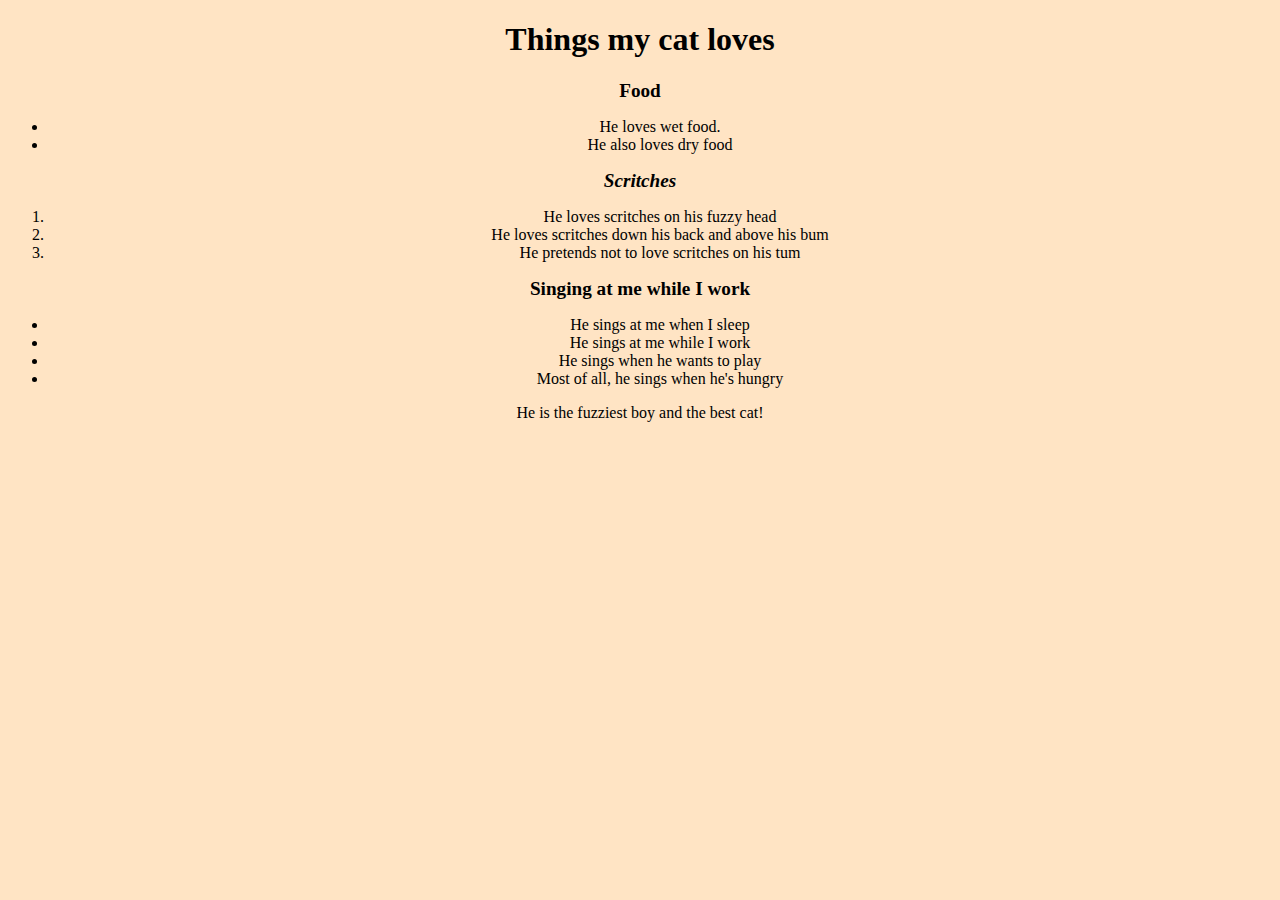
==== index.html @ 926ad533 "Renamed cat.html to index.html" ====
<!DOCTYPE html>
<html>
  <head>
    <link href="css/style.css" rel="stylesheet" type="text/css">
    <title><strong>Chester the Incredible</strong></title>
  </head>
  <body>
    <h1>Things my cat loves</h1>
    <h2>Food</h2>
    <ul>
      <li>He loves wet food.</li>
      <li>He also loves dry food</li>
    </ul>
    <h2><em>Scritches</em></h2>
    <ol>
      <li>He loves scritches on his fuzzy head</li>
      <li>He loves scritches down his back and above his bum</li>
      <li>He pretends not to love scritches on his tum</li>
    </ol>
    <h2>Singing at me while I work</h2>
    <ul>
      <li>He sings at me when I sleep</li>
      <li>He sings at me while I work</li>
      <li>He sings when he wants to play</li>
      <li>Most of all, he sings when he's hungry</li>
    </ul>
    <p>He is the fuzziest boy and the best cat!</p>
  </body>
</html>
---- css/style.css ----
html {
    text-align: center;
    background-color: bisque;
}

h2 {
    font-size: larger;
}

li {
    font-family: fantasy;
}
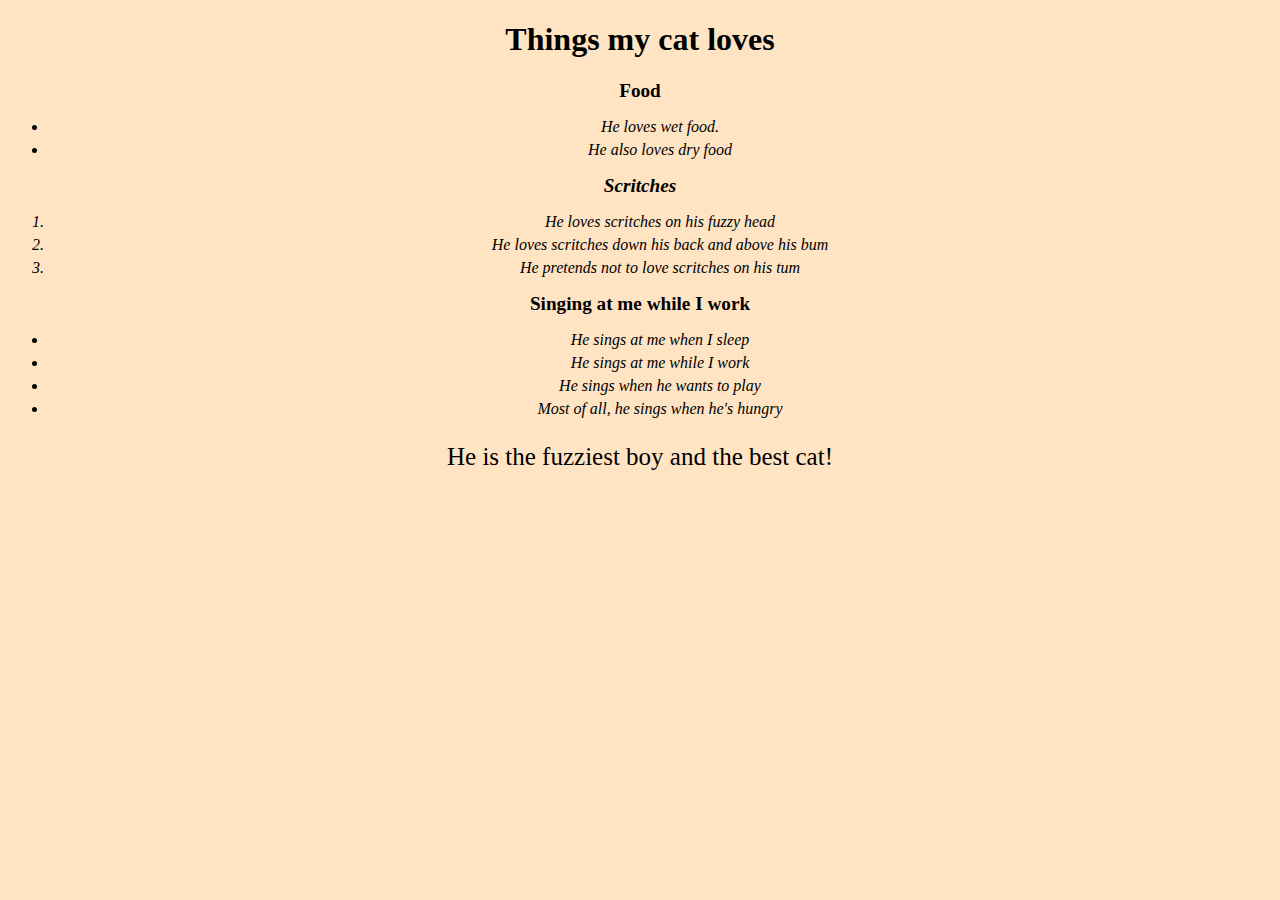
==== commit 556f62a2: "added margins, experimented with div sub nesting" ====
--- a/index.html
+++ b/index.html
@@ -1,29 +1,31 @@
 <!DOCTYPE html>
 <html>
   <head>
-    <link href="css/style.css" rel="stylesheet" type="text/css">
-    <title><strong>Chester the Incredible</strong></title>
+    <link href="css/style.css" rel="stylesheet" type="text/css" />
+    <title>Chester the Incredible</title>
   </head>
   <body>
-    <h1>Things my cat loves</h1>
-    <h2>Food</h2>
-    <ul>
-      <li>He loves wet food.</li>
-      <li>He also loves dry food</li>
-    </ul>
-    <h2><em>Scritches</em></h2>
-    <ol>
-      <li>He loves scritches on his fuzzy head</li>
-      <li>He loves scritches down his back and above his bum</li>
-      <li>He pretends not to love scritches on his tum</li>
-    </ol>
-    <h2>Singing at me while I work</h2>
-    <ul>
-      <li>He sings at me when I sleep</li>
-      <li>He sings at me while I work</li>
-      <li>He sings when he wants to play</li>
-      <li>Most of all, he sings when he's hungry</li>
-    </ul>
-    <p>He is the fuzziest boy and the best cat!</p>
+    <div class="pets">
+      <h1>Things my cat loves</h1>
+      <h2>Food</h2>
+      <ul>
+        <li>He loves wet food.</li>
+        <li>He also loves dry food</li>
+      </ul>
+      <h2><em>Scritches</em></h2>
+      <ol>
+        <li>He loves scritches on his fuzzy head</li>
+        <li>He loves scritches down his back and above his bum</li>
+        <li>He pretends not to love scritches on his tum</li>
+      </ol>
+      <h2>Singing at me while I work</h2>
+      <ul>
+        <li>He sings at me when I sleep</li>
+        <li>He sings at me while I work</li>
+        <li>He sings when he wants to play</li>
+        <li>Most of all, he sings when he's hungry</li>
+      </ul>
+    </div>
+    <p class="poe">He is the fuzziest boy and the best cat!</p>
   </body>
-</html>+</html>
--- a/css/style.css
+++ b/css/style.css
@@ -5,8 +5,21 @@
 
 h2 {
     font-size: larger;
+    margin-top: 15px;
+    margin-bottom: 15px;
 }
 
 li {
     font-family: fantasy;
+    margin-top: 5px;
+    margin-bottom: 5px;
+}
+
+.poe {
+    text-align: center;
+    font-size: 25px;
+}
+
+.pets li {
+    font-style: italic;
 }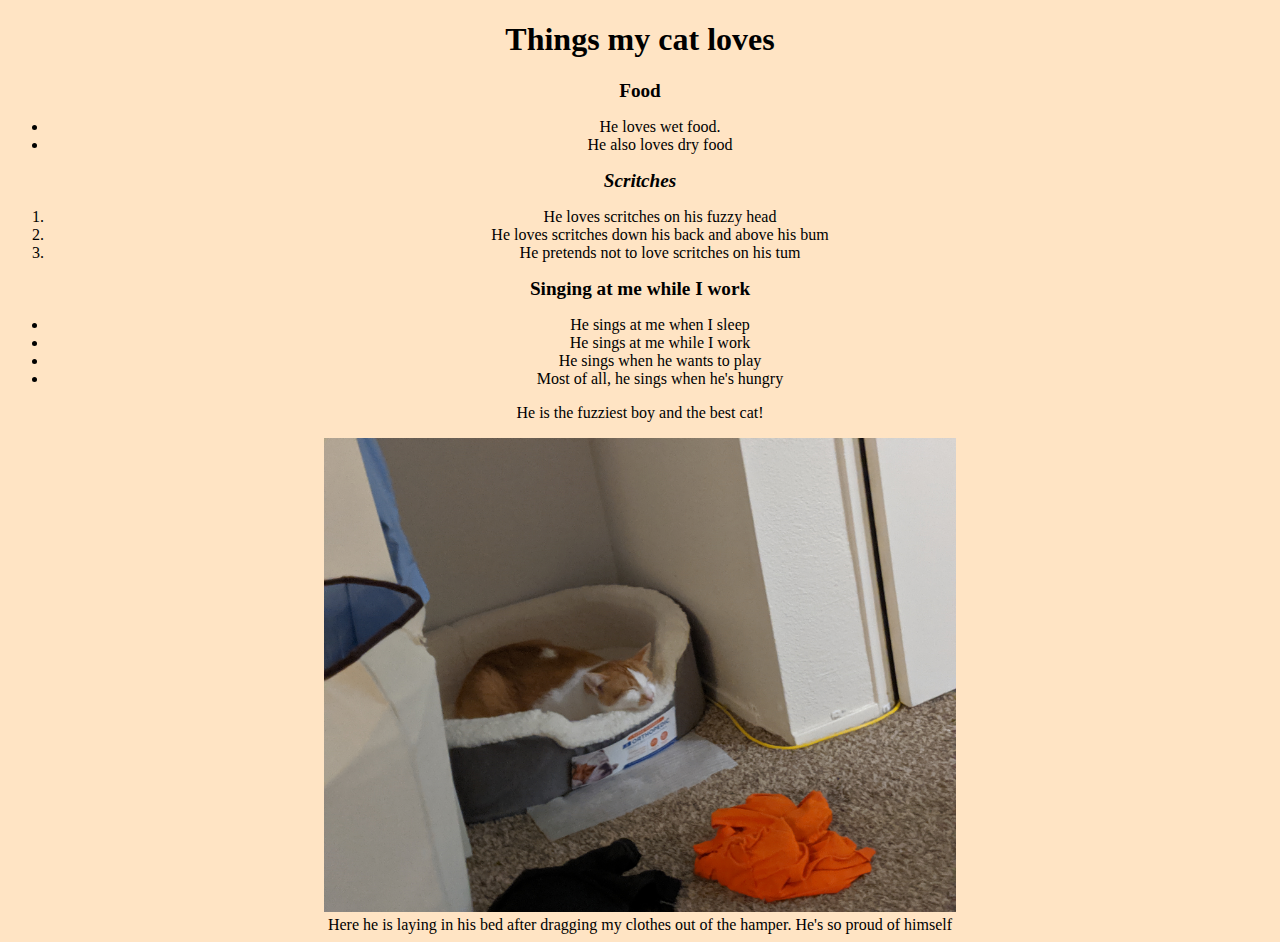
==== commit 4ff5788c: "added picture and footer, fixed title error" ====
--- a/index.html
+++ b/index.html
@@ -1,31 +1,34 @@
 <!DOCTYPE html>
 <html>
-  <head>
-    <link href="css/style.css" rel="stylesheet" type="text/css" />
-    <title>Chester the Incredible</title>
-  </head>
-  <body>
-    <div class="pets">
-      <h1>Things my cat loves</h1>
-      <h2>Food</h2>
-      <ul>
-        <li>He loves wet food.</li>
-        <li>He also loves dry food</li>
-      </ul>
-      <h2><em>Scritches</em></h2>
-      <ol>
-        <li>He loves scritches on his fuzzy head</li>
-        <li>He loves scritches down his back and above his bum</li>
-        <li>He pretends not to love scritches on his tum</li>
-      </ol>
-      <h2>Singing at me while I work</h2>
-      <ul>
-        <li>He sings at me when I sleep</li>
-        <li>He sings at me while I work</li>
-        <li>He sings when he wants to play</li>
-        <li>Most of all, he sings when he's hungry</li>
-      </ul>
-    </div>
-    <p class="poe">He is the fuzziest boy and the best cat!</p>
-  </body>
-</html>
+
+<head>
+  <link href="css/style.css" rel="stylesheet" type="text/css">
+  <title>Chester the Incredible</title>
+</head>
+
+<body>
+  <h1>Things my cat loves</h1>
+  <h2>Food</h2>
+  <ul>
+    <li>He loves wet food.</li>
+    <li>He also loves dry food</li>
+  </ul>
+  <h2><em>Scritches</em></h2>
+  <ol>
+    <li>He loves scritches on his fuzzy head</li>
+    <li>He loves scritches down his back and above his bum</li>
+    <li>He pretends not to love scritches on his tum</li>
+  </ol>
+  <h2>Singing at me while I work</h2>
+  <ul>
+    <li>He sings at me when I sleep</li>
+    <li>He sings at me while I work</li>
+    <li>He sings when he wants to play</li>
+    <li>Most of all, he sings when he's hungry</li>
+  </ul>
+  <p>He is the fuzziest boy and the best cat!</p>
+  <img class="cat" src="img/cat.jpg">
+  <footer>Here he is laying in his bed after dragging my clothes out of the hamper. He's so proud of himself</footer>
+</body>
+
+</html>--- a/css/style.css
+++ b/css/style.css
@@ -1,25 +1,16 @@
 html {
-    text-align: center;
-    background-color: bisque;
+  text-align: center;
+  background-color: bisque;
 }
 
 h2 {
-    font-size: larger;
-    margin-top: 15px;
-    margin-bottom: 15px;
+  font-size: larger;
 }
 
 li {
-    font-family: fantasy;
-    margin-top: 5px;
-    margin-bottom: 5px;
+  font-family: fantasy;
 }
 
-.poe {
-    text-align: center;
-    font-size: 25px;
+.cat {
+  width: 50%;
 }
-
-.pets li {
-    font-style: italic;
-}